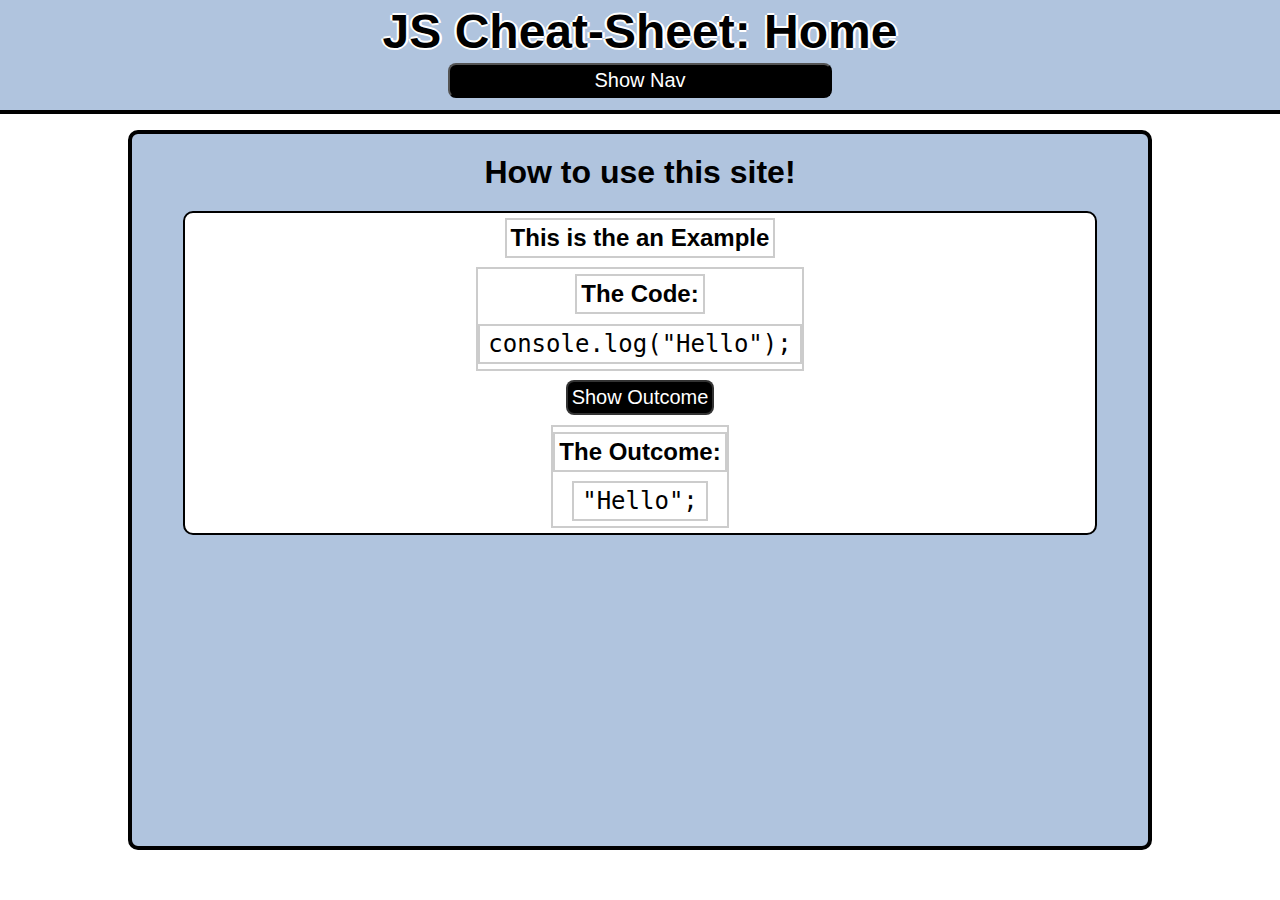
==== index.html @ 73f37e11 "Main styles and home page layout." ====
<!DOCTYPE html>
<html lang="en" dir="ltr">
  <head>
    <meta charset="utf-8">
    <meta name="viewport" content="width=device-width, initial-scale=1.0">
    <meta name="author" content="Stewart MacLeman">
    <meta name="description" content="A JavaScript Cheat-Sheet.">
    <link rel="stylesheet" href="./styles.css">
    <script src="./main.js" defer></script>

    <title>JS Cheat-Sheet</title>
  </head>

  <body>

    <header class="header">
      <h1>JS Cheat-Sheet: Home</h1>
      <button type="button" class="navButton">Show Nav</button>

      <nav class="navigation hide">
        <ul>
          <li><a href="#">Topic</a></li>
          <li><a href="#">Topic</a></li>
          <li><a href="#">Topic</a></li>
        </ul>
      </nav>

    </header>

    <main class="main" id="mainCont">
      <h2>How to use this site!</h2>
      <!-- The topics are appended here! -->

      <div class="jsTopicCont">

        <h3>This is the an Example</h3>

        <div class="codeExample">
          <h4>The Code:</h4>
          <code>console.log("Hello");</code>
        </div>

        <button type="button">Show Outcome</button>

        <div class="codeExample">
          <h4>The Outcome:</h4>
          <code>"Hello";</code>
        </div>

      </div>

    </main>


  </body>
</html>
---- styles.css ----
html {
  font-size: 16px;
  box-sizing: border-box;
}
*, *:before, *:after {
  box-sizing: inherit;
}
:root {
  /* --palegreen: rgba(152, 251, 152, 0.4); */
  --greyBorder : rgba(128, 128, 128, 0.4);
}

body {
  min-height: 98%;
  margin: 0 auto;
  display: flex;
  flex-direction: column;
  align-items: center;
}

h1 { font-size: 3rem; }
h2 { font-size: 2rem; }
h3 { font-size: 1.5rem; }
h4 { font-size: 1.5rem; }
p { font-size: 1.5rem; }
code {font-size: 1.5rem; }
li {font-size: 1.5rem; }
button { font-size: 1.25rem; }

h1, h2, h3, h4, p, li, button {
  font-family: helvetica, tahoma, serif;
  text-align: center;
  margin: 0 auto;
  padding: .25rem;
  background-color: none;
}
/* Button styles. ---------------------------------------- */
 button {
   background-color: black;
   color: white;
   border-radius: 8px;
 }
 button:hover {
   background-color: white;
   color: black;
   cursor: pointer;
 }
 /* The header container. ---------------------------------- */
 .header {
   width: 100%;
   background-color: lightsteelblue;
   border-bottom: .25rem solid black;
   padding-bottom: .25rem;
   display: flex;
   flex-direction: column;
   align-items: center;
 }
 .header h1 {
   text-shadow: 0 0.15rem white, 0.15rem 0 white, 0 -0.15rem white, -0.15rem 0 white;
 }
 .header button {
   width: 30%;
   margin-bottom: .5rem;
 }
 .navigation {
   width: 80%;
   background-color: white;
   border: .25rem solid black;
   border-radius: 10px;
   display: flex;
   flex-direction: column;
   align-items: center;
 }
 ul {
   list-style: none;
   margin: 0 auto;
   padding: 0;
 }
 a {
   text-decoration: none;
   color: inherit;
 }
 a:hover {
   font-weight: bold;
   background-color: lightsteelblue;
   /* text-decoration: underline; */
 }
 /* The main container. ------------------------------------- */
 .main {
   width: 80%;
   height: 80vh;
   overflow-y: scroll;
   margin-top: 1rem;
   background-color: lightsteelblue;
   border: .25rem solid black;
   border-radius: 10px;
 }
 .main * {
   margin: 1rem auto;
 }
 /* Individual sections container. --------------------- */
.jsTopicCont {
  width: 90%;
  border: .15rem solid black;
  background-color: white;
  border-radius: 10px;
  display: flex;
  flex-direction: column;
  align-items: center;
}
.jsTopicCont * {
  margin: .3rem auto;
  border: .15rem solid var(--greyBorder);
}
.codeExample {
  display: flex;
  flex-direction: column;
}
code {
  padding: 0.25rem 0.5rem;
}
/* The hide class. ---------------------------------------------*/
.hide {
  display: none;
}
/* Media queries.----------------------------------------------- */
@media screen and (max-width: 850px){
  .main, .navigation { width: 90%; }
}
@media screen and (max-width: 650px){
  html { font-size: 12px; }

  .main *, .mkTopicCont *  {
    border-radius: 8px;
  }
  button { border-radius: 6px; }
}
@media screen and (max-width: 550px){
  .main, .navigation { width: 96%; }
}
@media screen and (max-width: 450px){
  html { font-size: 10px; }
}
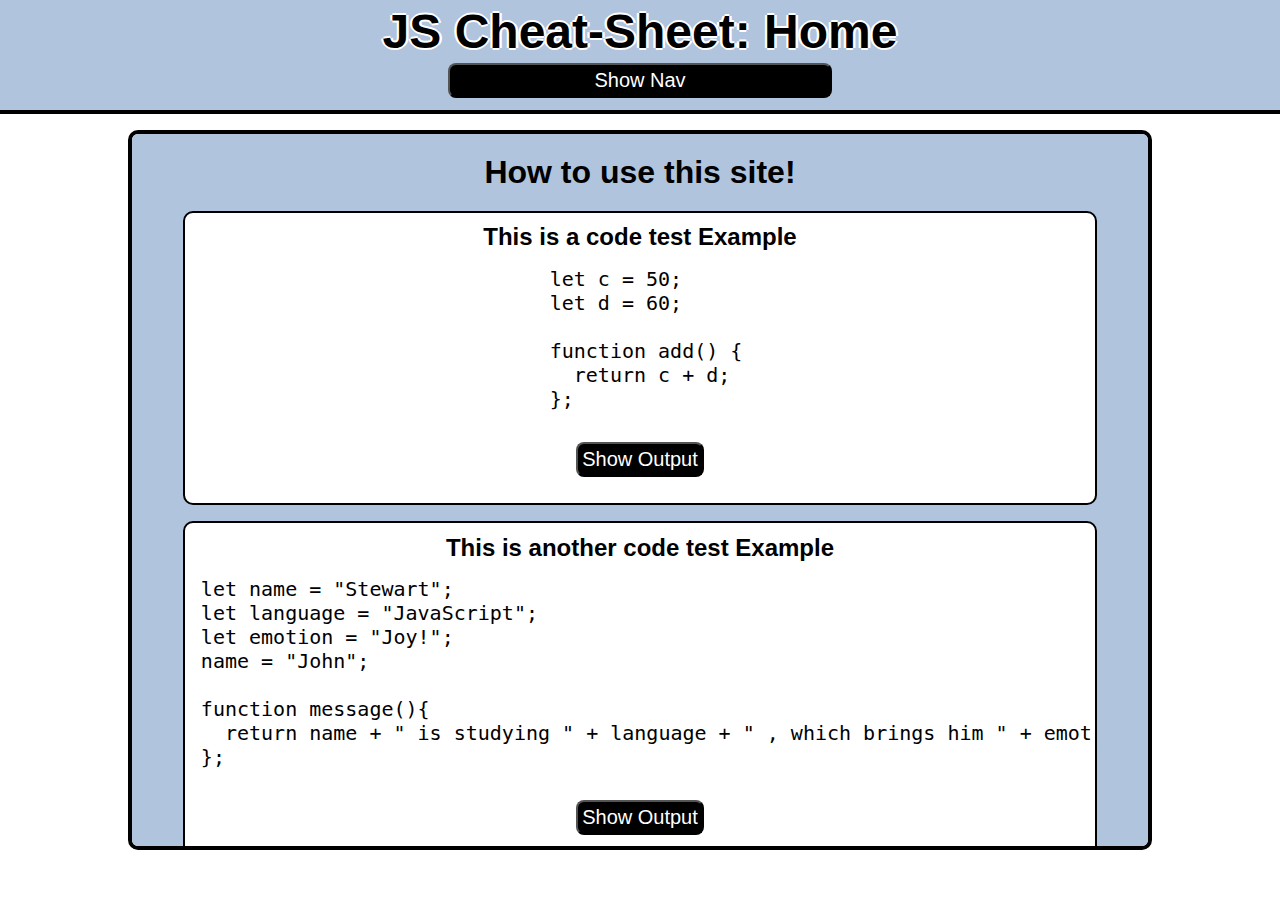
==== commit 8e53e1e9: "Test set-up works." ====
--- a/index.html
+++ b/index.html
@@ -19,36 +19,53 @@
 
       <nav class="navigation hide">
         <ul>
-          <li><a href="#">Topic</a></li>
+          <li><a href="#">Home</a></li>
           <li><a href="#">Topic</a></li>
           <li><a href="#">Topic</a></li>
         </ul>
       </nav>
-
     </header>
 
-    <main class="main" id="mainCont">
+    <main class="main" id="mainHomeCont">
+      
       <h2>How to use this site!</h2>
-      <!-- The topics are appended here! -->
+      <!-- ///////////////////////////////////////////////////// -->
+      <div class="jsTopicCont">
+        <h3>This is a code test Example</h3>
 
+        <div class="codeExampleCont">
+          <!-- The example code. -->
+          <div id="codeTestID_1"></div>
+        </div>
+        <!-- Displays the code outcome. -->
+        <button type="button" class="outcomeBut">Show Output</button>
+
+        <div class="hide">
+          <div class="codeOutcomeCont">
+            <!-- The result. -->
+            <div id="ocTest_1"></div>
+          </div>
+        </div>
+      </div>
+      <!-- ///////////////////////////////////////////////////// -->
       <div class="jsTopicCont">
+        <h3>This is another code test Example</h3>
 
-        <h3>This is the an Example</h3>
+        <div class="codeExampleCont">
+          <!-- The example code. -->
+          <div id="codeTestID_2"></div>
+        </div>
+        <!-- Displays the code outcome. -->
+        <button type="button" class="outcomeBut">Show Output</button>
 
-        <div class="codeExample">
-          <h4>The Code:</h4>
-          <code>console.log("Hello");</code>
+        <div class="hide">
+          <div class="codeOutcomeCont">
+            <!-- The result. -->
+            <div id="ocTest_2"></div>
+          </div>
         </div>
-
-        <button type="button">Show Outcome</button>
-
-        <div class="codeExample">
-          <h4>The Outcome:</h4>
-          <code>"Hello";</code>
-        </div>
-
       </div>
-
+      <!-- ///////////////////////////////////////////////////// -->
     </main>
 
 
--- a/styles.css
+++ b/styles.css
@@ -23,7 +23,7 @@
 h3 { font-size: 1.5rem; }
 h4 { font-size: 1.5rem; }
 p { font-size: 1.5rem; }
-code {font-size: 1.5rem; }
+code {font-size: 1.25rem; }
 li {font-size: 1.5rem; }
 button { font-size: 1.25rem; }
 
@@ -83,7 +83,6 @@
  a:hover {
    font-weight: bold;
    background-color: lightsteelblue;
-   /* text-decoration: underline; */
  }
  /* The main container. ------------------------------------- */
  .main {
@@ -101,6 +100,7 @@
  /* Individual sections container. --------------------- */
 .jsTopicCont {
   width: 90%;
+  padding: .25rem;
   border: .15rem solid black;
   background-color: white;
   border-radius: 10px;
@@ -109,12 +109,19 @@
   align-items: center;
 }
 .jsTopicCont * {
-  margin: .3rem auto;
-  border: .15rem solid var(--greyBorder);
+  margin: .15rem auto;
 }
-.codeExample {
+.codeExampleCont, .codeOutcomeCont {
+  width: 100%;
+  margin: 0 auto;
+  /* border: .15rem solid var(--greyBorder); */
+  overflow-y: hidden;
+  overflow-x: scroll;
   display: flex;
-  flex-direction: column;
+}
+.codeExampleCont, .codeOutcomeCont, .jsTopicCont button {
+  position: relative;
+  top: -1.25rem;
 }
 code {
   padding: 0.25rem 0.5rem;
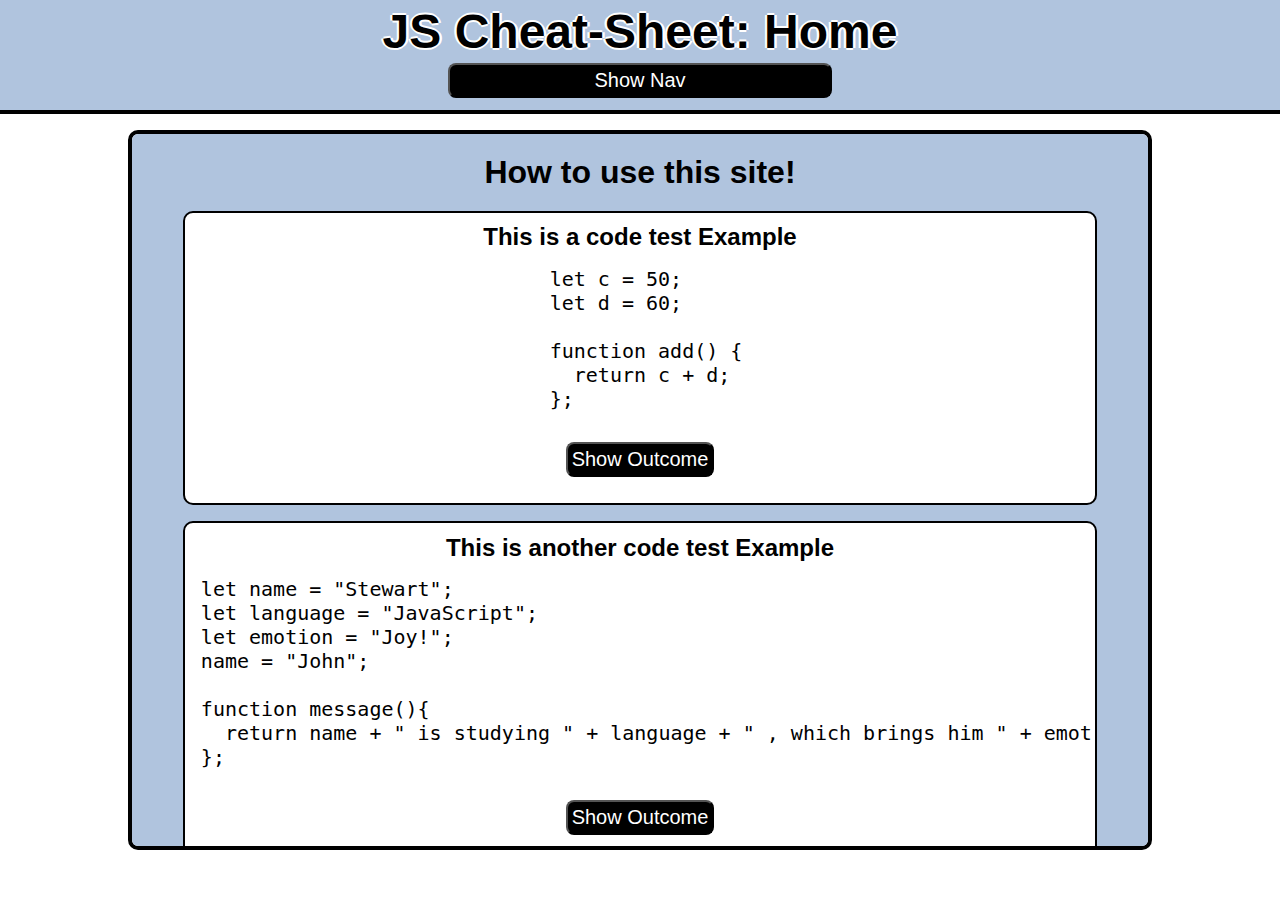
==== commit 1f01c5ac: "Comparison Operators section added." ====
--- a/index.html
+++ b/index.html
@@ -6,6 +6,7 @@
     <meta name="author" content="Stewart MacLeman">
     <meta name="description" content="A JavaScript Cheat-Sheet.">
     <link rel="stylesheet" href="./styles.css">
+    <script src="./scripts/00_examples.js" defer></script>
     <script src="./main.js" defer></script>
 
     <title>JS Cheat-Sheet</title>
@@ -20,14 +21,15 @@
       <nav class="navigation hide">
         <ul>
           <li><a href="#">Home</a></li>
-          <li><a href="#">Topic</a></li>
-          <li><a href="#">Topic</a></li>
+          <li><a href="./pages/01_typeof.html">"typeof" Operator</a></li>
+          <li><a href="./pages/02_numberOperators.html">Number Operators</a></li>
+          <li><a href="./pages/03_comparisonOperators.html">Comparison Operators</a></li>
         </ul>
       </nav>
     </header>
 
-    <main class="main" id="mainHomeCont">
-      
+    <main class="main">
+
       <h2>How to use this site!</h2>
       <!-- ///////////////////////////////////////////////////// -->
       <div class="jsTopicCont">
@@ -38,7 +40,7 @@
           <div id="codeTestID_1"></div>
         </div>
         <!-- Displays the code outcome. -->
-        <button type="button" class="outcomeBut">Show Output</button>
+        <button type="button" class="outcomeBut">Show Outcome</button>
 
         <div class="hide">
           <div class="codeOutcomeCont">
@@ -56,7 +58,7 @@
           <div id="codeTestID_2"></div>
         </div>
         <!-- Displays the code outcome. -->
-        <button type="button" class="outcomeBut">Show Output</button>
+        <button type="button" class="outcomeBut">Show Outcome</button>
 
         <div class="hide">
           <div class="codeOutcomeCont">
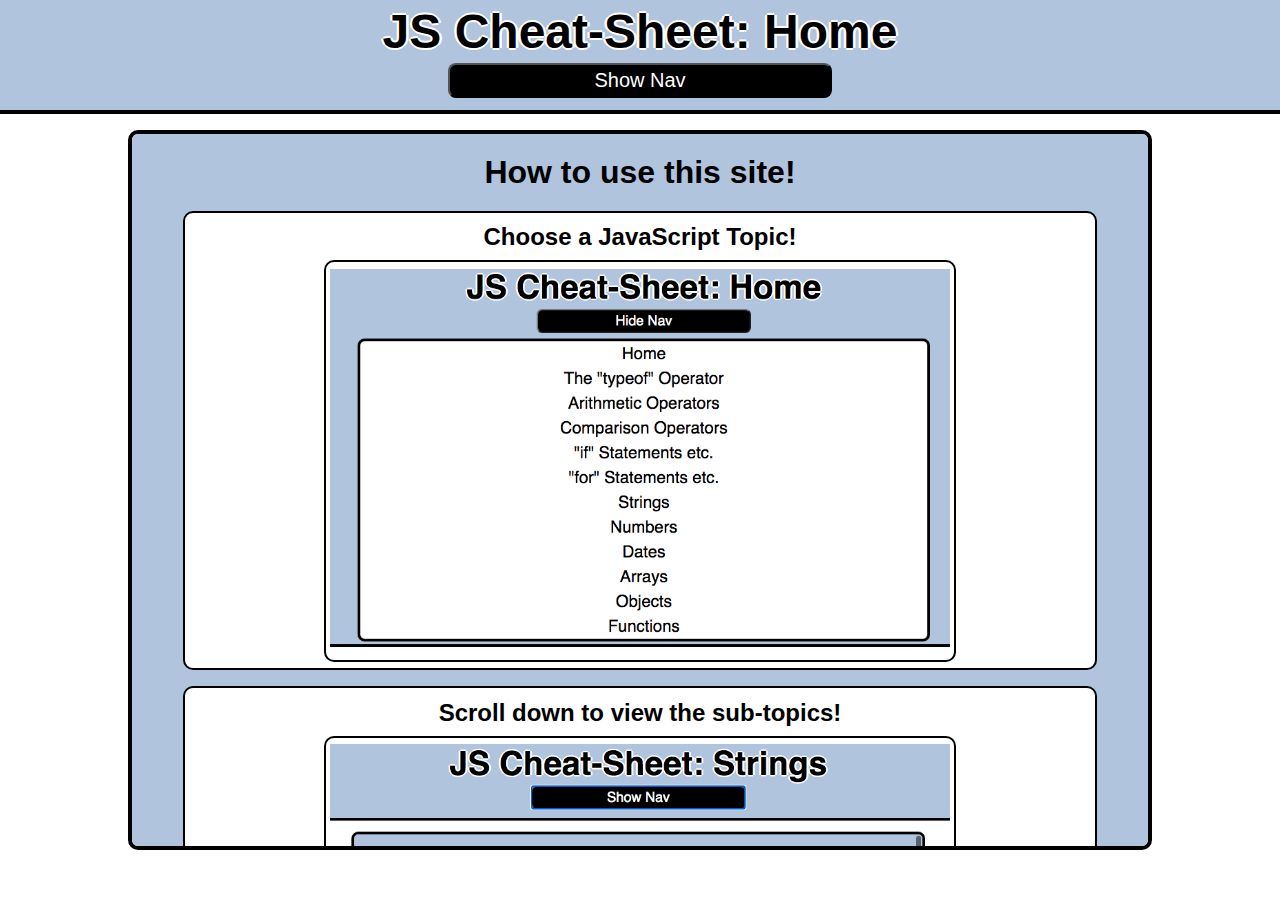
==== commit b4cebef9: "Home page and general text updates." ====
--- a/index.html
+++ b/index.html
@@ -5,6 +5,7 @@
     <meta name="viewport" content="width=device-width, initial-scale=1.0">
     <meta name="author" content="Stewart MacLeman">
     <meta name="description" content="A JavaScript Cheat-Sheet.">
+    <link rel="icon" href="./favicon.ico">
     <link rel="stylesheet" href="./styles.css">
     <script src="./scripts/00_examples.js" defer></script>
     <script src="./main.js" defer></script>
@@ -21,9 +22,17 @@
       <nav class="navigation hide">
         <ul>
           <li><a href="#">Home</a></li>
-          <li><a href="./pages/01_typeof.html">"typeof" Operator</a></li>
-          <li><a href="./pages/02_numberOperators.html">Number Operators</a></li>
+          <li><a href="./pages/01_typeof.html">The "typeof" Operator</a></li>
+          <li><a href="./pages/02_arithmeticOperators.html">Arithmetic Operators</a></li>
           <li><a href="./pages/03_comparisonOperators.html">Comparison Operators</a></li>
+          <li><a href="./pages/04_if_etc.html">"if" Statements etc.</a></li>
+          <li><a href="./pages/05_for_etc.html">"for" Statements etc.</a></li>
+          <li><a href="./pages/06_strings.html">Strings</a></li>
+          <li><a href="./pages/07_numbers.html">Numbers</a></li>
+          <li><a href="./pages/08_dates.html">Dates</a></li>
+          <li><a href="./pages/09_arrays.html">Arrays</a></li>
+          <li><a href="./pages/10_objects.html">Objects</a></li>
+          <li><a href="./pages/11_functions.html">Functions</a></li>
         </ul>
       </nav>
     </header>
@@ -31,43 +40,40 @@
     <main class="main">
 
       <h2>How to use this site!</h2>
-      <!-- ///////////////////////////////////////////////////// -->
+      <!-- ////////////////////////////////////////////////////////////// -->
       <div class="jsTopicCont">
-        <h3>This is a code test Example</h3>
-
+        <h3>Choose a JavaScript Topic!</h3>
+        <div class="imageExampleCont">
+          <img src="./images/nav-image.png" />
+        </div>
+      </div>
+      <!-- /////////////////////////////////////////////////////////////// -->
+      <div class="jsTopicCont">
+        <h3>Scroll down to view the sub-topics!</h3>
+        <div class="imageExampleCont">
+          <img src="./images/section-image.png" />
+        </div>
+      </div>
+      <!-- ////////////////////////////////////////////////////////////////// -->
+      <div class="jsTopicCont">
+        <h3>Review the code examples!</h3>
         <div class="codeExampleCont">
           <!-- The example code. -->
           <div id="codeTestID_1"></div>
         </div>
         <!-- Displays the code outcome. -->
+        <h3 class="marginB">Click the button to reveal the outcome of the code!</h3>
         <button type="button" class="outcomeBut">Show Outcome</button>
 
         <div class="hide">
+          <h3 class="marginB">Click the button again to hide the outcome!</h3>
           <div class="codeOutcomeCont">
             <!-- The result. -->
             <div id="ocTest_1"></div>
           </div>
         </div>
       </div>
-      <!-- ///////////////////////////////////////////////////// -->
-      <div class="jsTopicCont">
-        <h3>This is another code test Example</h3>
-
-        <div class="codeExampleCont">
-          <!-- The example code. -->
-          <div id="codeTestID_2"></div>
-        </div>
-        <!-- Displays the code outcome. -->
-        <button type="button" class="outcomeBut">Show Outcome</button>
-
-        <div class="hide">
-          <div class="codeOutcomeCont">
-            <!-- The result. -->
-            <div id="ocTest_2"></div>
-          </div>
-        </div>
-      </div>
-      <!-- ///////////////////////////////////////////////////// -->
+      
     </main>
 
 
--- a/styles.css
+++ b/styles.css
@@ -6,7 +6,6 @@
   box-sizing: inherit;
 }
 :root {
-  /* --palegreen: rgba(152, 251, 152, 0.4); */
   --greyBorder : rgba(128, 128, 128, 0.4);
 }
 
@@ -23,8 +22,9 @@
 h3 { font-size: 1.5rem; }
 h4 { font-size: 1.5rem; }
 p { font-size: 1.5rem; }
-code {font-size: 1.25rem; }
-li {font-size: 1.5rem; }
+code { font-size: 1.25rem; }
+div { font-size: 1.25rem; }
+li { font-size: 1.5rem; }
 button { font-size: 1.25rem; }
 
 h1, h2, h3, h4, p, li, button {
@@ -114,17 +114,34 @@
 .codeExampleCont, .codeOutcomeCont {
   width: 100%;
   margin: 0 auto;
-  /* border: .15rem solid var(--greyBorder); */
   overflow-y: hidden;
   overflow-x: scroll;
   display: flex;
+  flex-direction: column;
+  align-items: center;
 }
 .codeExampleCont, .codeOutcomeCont, .jsTopicCont button {
   position: relative;
   top: -1.25rem;
 }
+.codeExampleCont div, .codeOutcomeCont div {
+  font-family: helvetica, tahoma, serif;
+}
 code {
   padding: 0.25rem 0.5rem;
+}
+.marginB {
+  margin-bottom: 1.25rem;
+}
+.imageExampleCont {
+  width: 70%;
+  padding: .25rem;
+  border: .15rem solid black;
+  background-color: white;
+  border-radius: 10px;
+}
+.imageExampleCont img {
+  max-width: 100%;
 }
 /* The hide class. ---------------------------------------------*/
 .hide {
